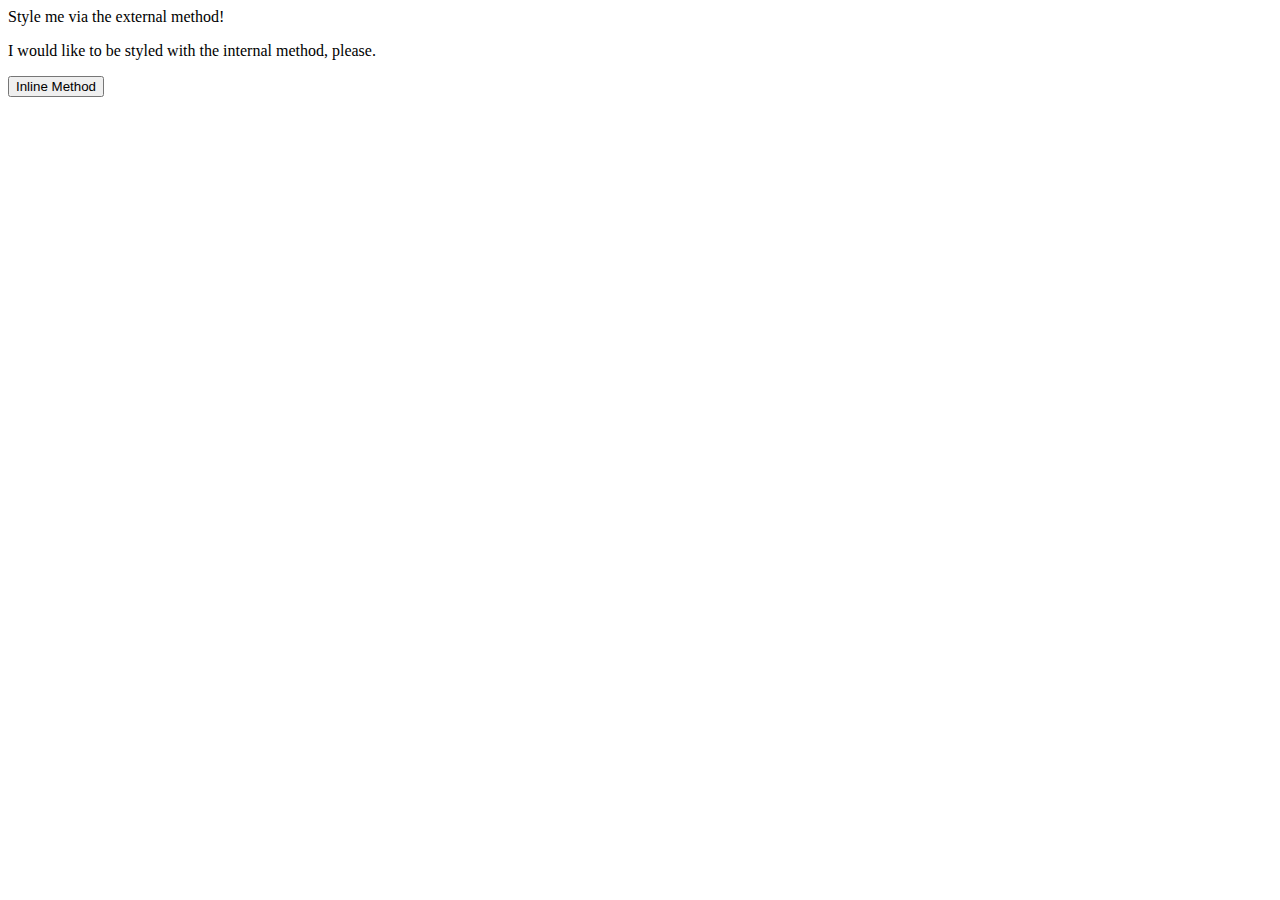
==== foundations/01-css-methods/index.html @ 5936c501 "Finish the work" ====
<!DOCTYPE html>
<html lang="en">
  <head>
    <meta charset="UTF-8">
    <meta http-equiv="X-UA-Compatible" content="IE=edge">
    <meta name="viewport" content="width=device-width, initial-scale=1.0">
    <title>Methods for Adding CSS</title>
    <link rel="stylesheet" href=""styles.css">
  </head>
  <body>
    <div>Style me via the external method!</div>
    <p>I would like to be styled with the internal method, please.</p>
    <button>Inline Method</button>
  </body>
</html>
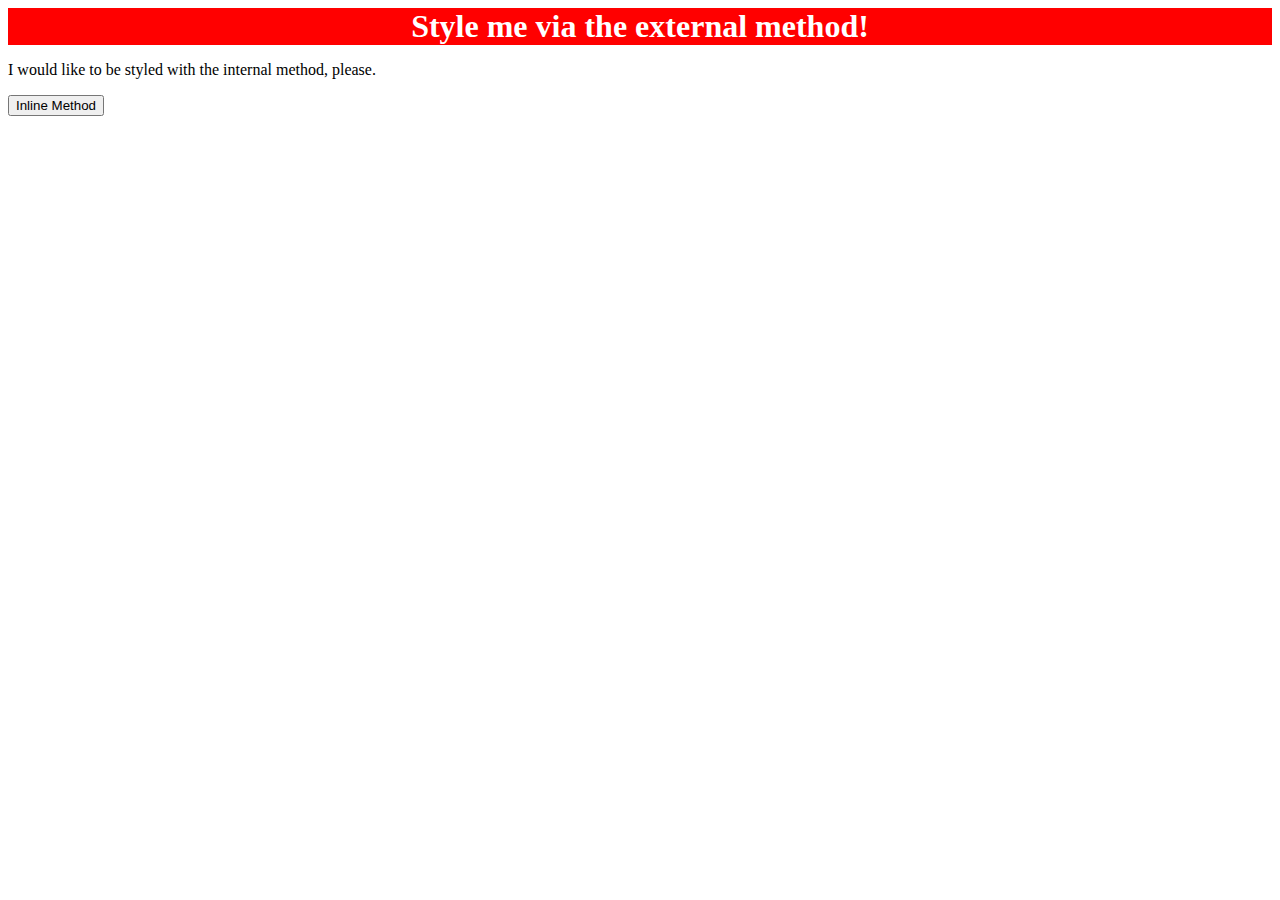
==== commit f2274c53: "Actually finish div part" ====
--- a/foundations/01-css-methods/index.html
+++ b/foundations/01-css-methods/index.html
@@ -5,7 +5,7 @@
     <meta http-equiv="X-UA-Compatible" content="IE=edge">
     <meta name="viewport" content="width=device-width, initial-scale=1.0">
     <title>Methods for Adding CSS</title>
-    <link rel="stylesheet" href=""styles.css">
+    <link rel="stylesheet" href="styles.css">
   </head>
   <body>
     <div>Style me via the external method!</div>
--- a/foundations/01-css-methods/styles.css
+++ b/foundations/01-css-methods/styles.css
@@ -0,0 +1,9 @@
+/* styles.css */
+
+div {
+    background-color: red;
+    color: white;
+    font-size: 32px;
+    text-align: center;
+    font-weight: bold;
+}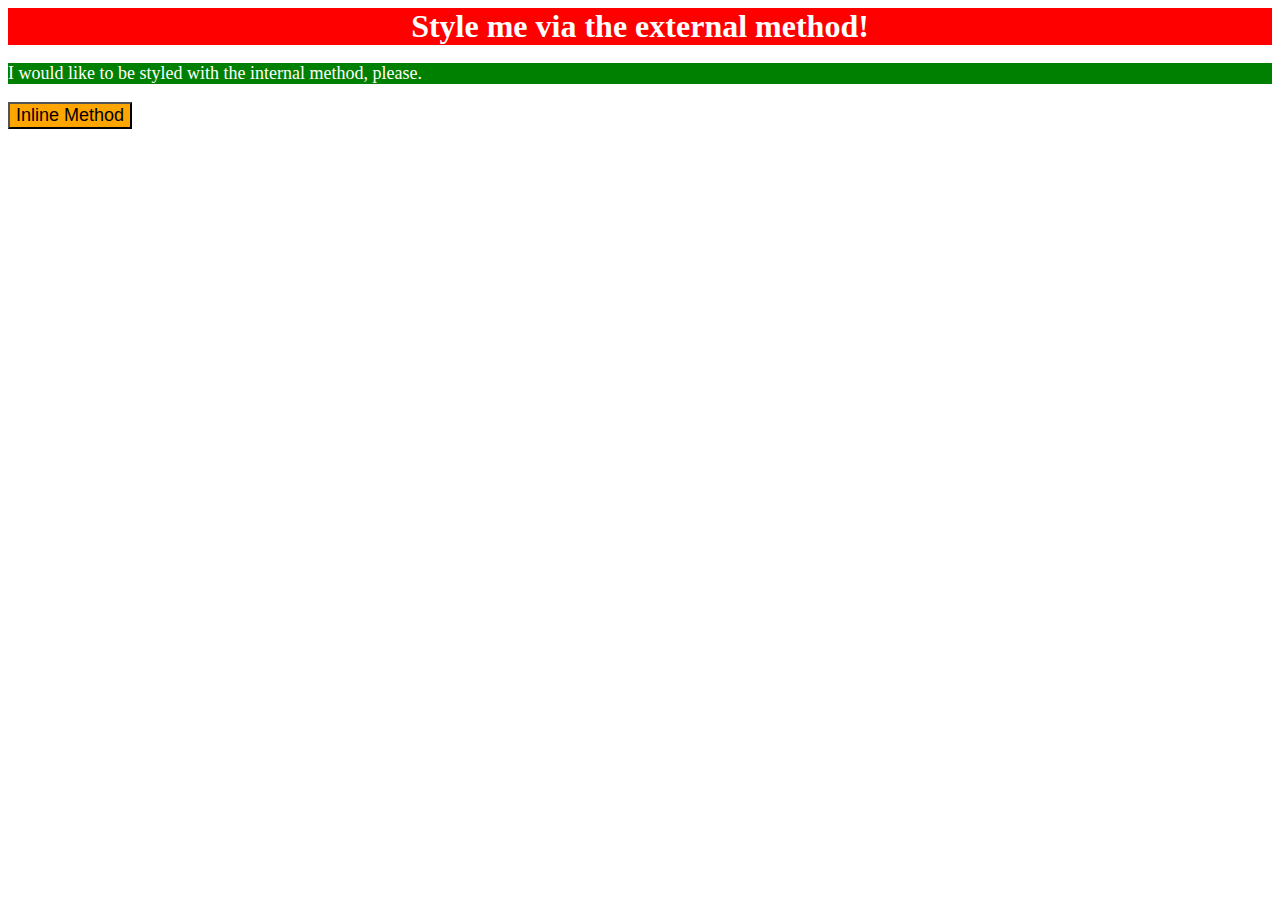
==== commit 80a6ab79: "Finished up properly with the 3 different methods" ====
--- a/foundations/01-css-methods/index.html
+++ b/foundations/01-css-methods/index.html
@@ -1,6 +1,13 @@
 <!DOCTYPE html>
 <html lang="en">
   <head>
+    <style>
+      p {
+      background-color: green;
+      color: white;
+      font-size: 18px;
+      }
+    </style>
     <meta charset="UTF-8">
     <meta http-equiv="X-UA-Compatible" content="IE=edge">
     <meta name="viewport" content="width=device-width, initial-scale=1.0">
@@ -10,6 +17,6 @@
   <body>
     <div>Style me via the external method!</div>
     <p>I would like to be styled with the internal method, please.</p>
-    <button>Inline Method</button>
+    <button style="background-color: orange; font-size: 18px;">Inline Method</button>
   </body>
 </html>--- a/foundations/01-css-methods/styles.css
+++ b/foundations/01-css-methods/styles.css
@@ -6,4 +6,15 @@
     font-size: 32px;
     text-align: center;
     font-weight: bold;
-}+}
+/*
+p {
+    background-color: green;
+    color: white;
+    font-size: 18px;
+}
+
+button {
+    background-color: orange;
+    font-size: 18px;
+} */